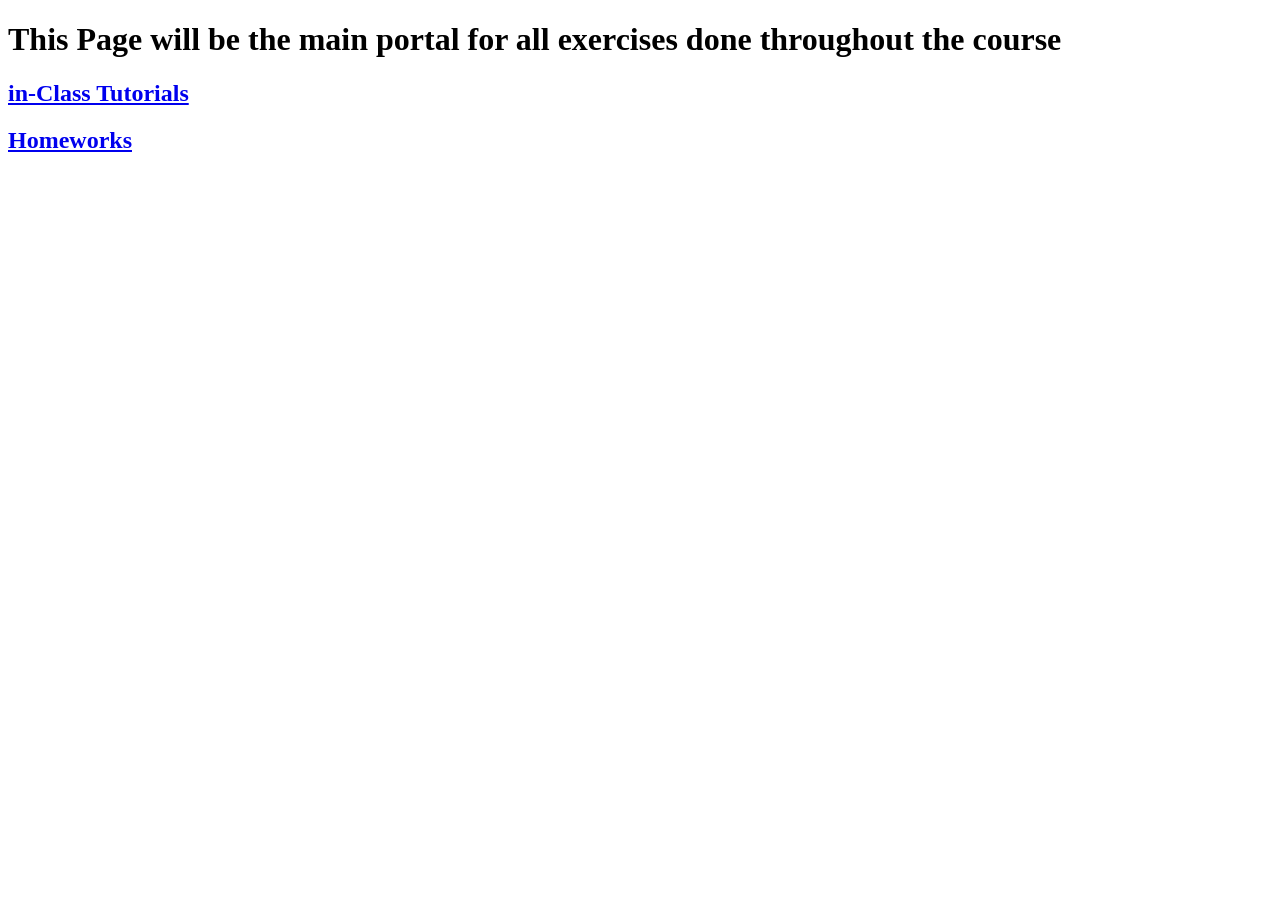
==== index.html @ 0b9a618d "Uploaading main Class folder to gihub Adding class page to live qwebsite" ====
<!DOCTYPE html>
<html lang="en">
<head>
    <meta charset="UTF-8">
    <meta http-equiv="X-UA-Compatible" content="IE=edge">
    <meta name="viewport" content="width=device-width, initial-scale=1.0">
    <title>Main Page for All Class Exercises</title>
</head>


<body>
    



<h1>
This Page will be the main portal for all exercises done throughout the course</h1>

<h2><a href="class-tutorials/index.html">in-Class Tutorials</a></h2>
<h2><a href="homeworks/index.html">Homeworks</a></h3>









</body>




</html>
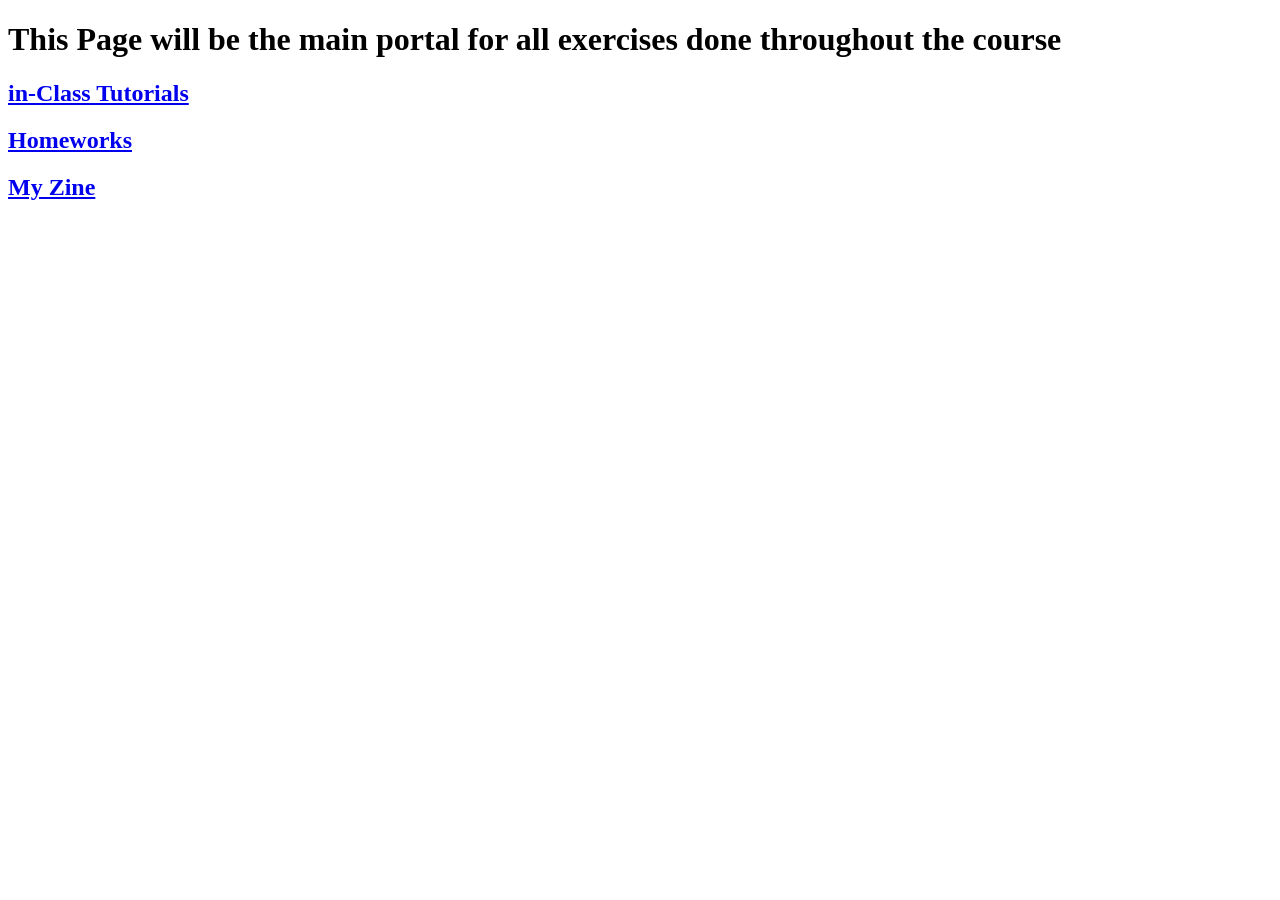
==== commit 776b756b: "Adding CSS Layout Exercises" ====
--- a/index.html
+++ b/index.html
@@ -16,8 +16,12 @@
 <h1>
 This Page will be the main portal for all exercises done throughout the course</h1>
 
+
+<!-- <h1>Showinng how github commitss work with this home page</h1> -->
+
 <h2><a href="class-tutorials/index.html">in-Class Tutorials</a></h2>
 <h2><a href="homeworks/index.html">Homeworks</a></h3>
+    <h2><a href="zine/index.html">My Zine</a></h3>
 
 
 
